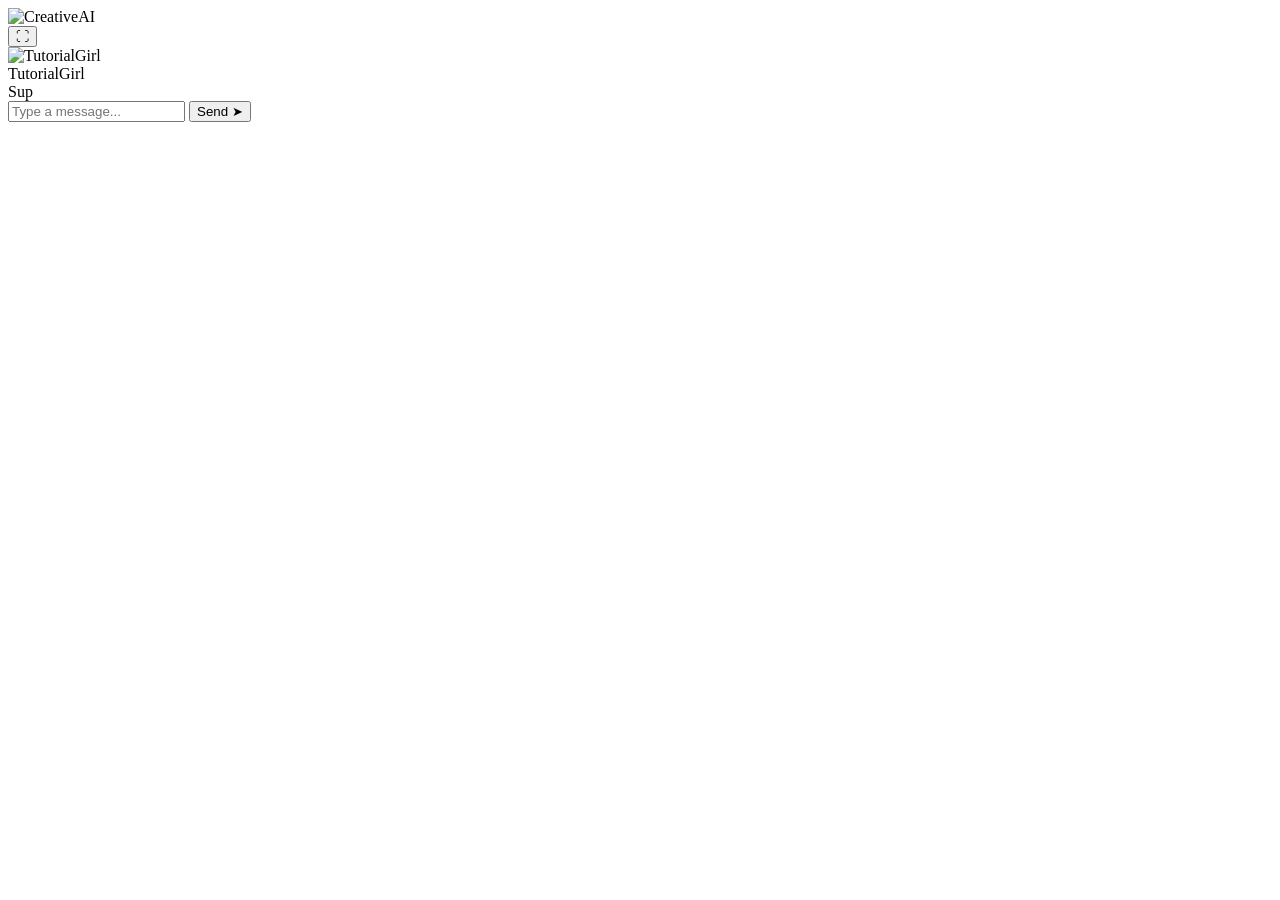
==== tg.html @ c579c74a "Create tg.html" ====
<!DOCTYPE html>
<html lang="en">

<head>

    <meta charset="UTF-8">

    <meta
        name="viewport"
        content="width=device-width, initial-scale=1.0">

    <title>
        TutorialGirl | CreativeAI
    </title>

    <link
        rel="stylesheet"
        href="tg.css">

</head>


<body>

    <header class="tg-header">


        <div class="tg-logo">

            <img
                src="assets/creativeai-logo.png"
                alt="CreativeAI">

        </div>


    </header>

    <main class="tg-main">


        <div
            class="tg-stage"
            id="tgStage">

            <button
                class="expand-button"
                id="expandButton"
                title="Expand"
                onclick="toggleFullscreen()">

                ⛶

            </button>


            <div class="character-area">


                <img
                    src="assets/tutorialgirl.png"
                    alt="TutorialGirl"
                    class="tutorialgirl">


            </div>


            <div class="chat-area">


                <div class="chat-background">


                    <div class="chat-box">


                        <div class="character-name">

                            TutorialGirl

                        </div>


                        <div
                            class="messages"
                            id="messages">

                            <div class="tg-message">


                                <div class="message-avatar">
                                </div>


                                <div class="message">

                                    Sup

                                </div>


                            </div>


                        </div>


                        <div class="input-area">


                            <input
                                type="text"
                                id="userInput"
                                placeholder="Type a message..."
                                autocomplete="off">


                            <button
                                class="send-button"
                                onclick="sendMessage()">

                                Send ➤

                            </button>


                        </div>


                    </div>


                </div>


            </div>


        </div>


    </main>



    <script src="tg.js"></script>

</body>

</html>
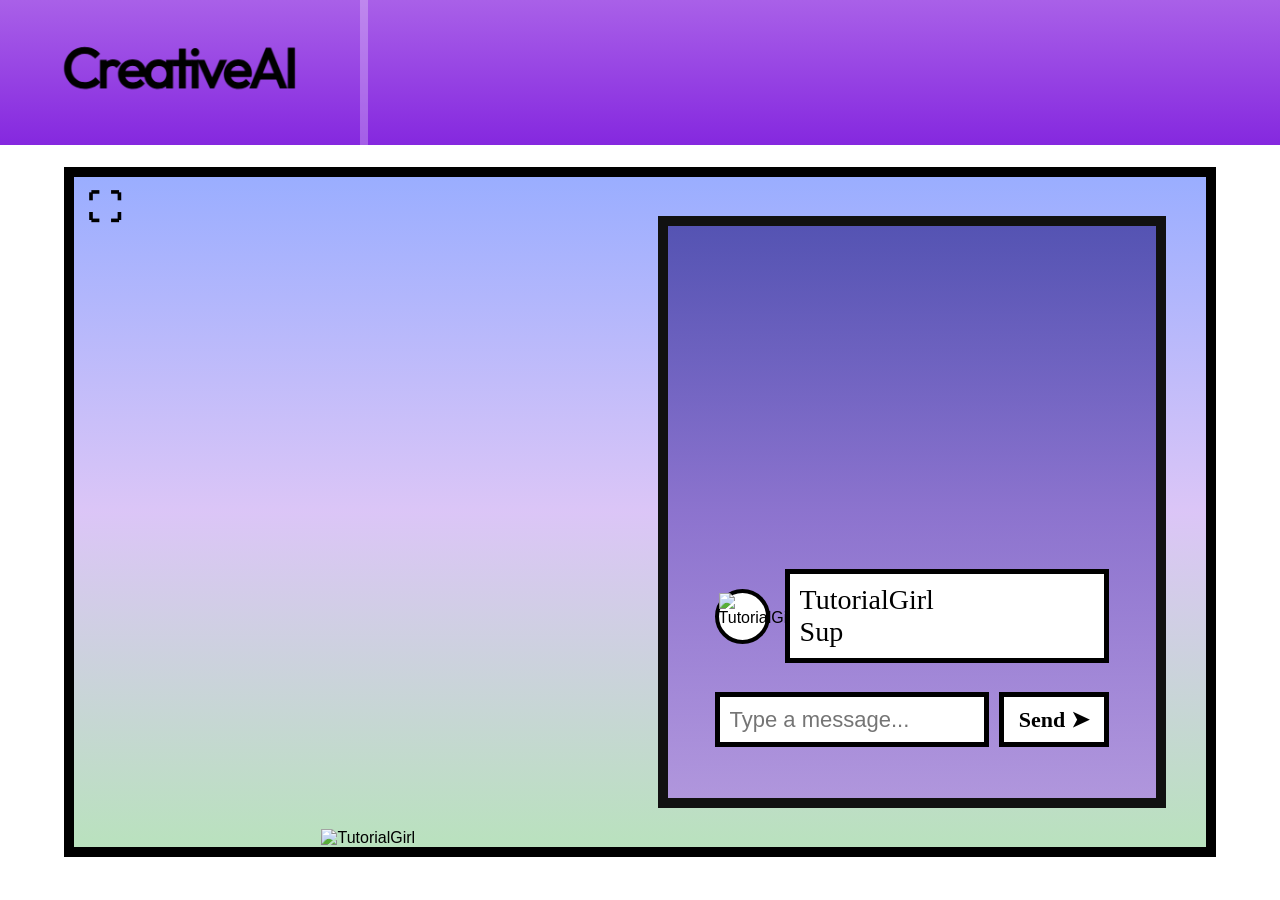
==== commit 45a811a7: "Update tg.html" ====
--- a/tg.html
+++ b/tg.html
@@ -2,150 +2,100 @@
 <html lang="en">
 
 <head>
-
     <meta charset="UTF-8">
-
-    <meta
-        name="viewport"
-        content="width=device-width, initial-scale=1.0">
-
-    <title>
-        TutorialGirl | CreativeAI
-    </title>
-
-    <link
-        rel="stylesheet"
-        href="tg.css">
-
+    <meta name="viewport" content="width=device-width, initial-scale=1.0">
+    <title>TutorialGirl | CreativeAI</title>
+    <link rel="stylesheet" href="tg.css">
 </head>
-
 
 <body>
 
-    <header class="tg-header">
+<header class="tg-header">
+    <a href="index.html" class="tg-logo">
+        <img src="assets/creativeai-logo.png" alt="CreativeAI">
+    </a>
+</header>
 
+<main class="tg-main">
 
-        <div class="tg-logo">
+    <div class="tg-stage" id="tgStage">
 
+        <button
+            class="expand-button"
+            id="expandButton"
+            title="Expand"
+            aria-label="Expand TutorialGirl"
+            onclick="toggleFullscreen()">
+            ⛶
+        </button>
+
+        <div class="character-area">
             <img
-                src="assets/creativeai-logo.png"
-                alt="CreativeAI">
+                id="tgSprite"
+                src="assets/tg/neutral.png"
+                alt="TutorialGirl"
+                class="tutorialgirl">
+        </div>
+
+        <div class="chat-area">
+
+            <div class="chat-background">
+
+                <div class="chat-box">
+
+                    <div class="messages" id="messages">
+
+                        <div class="tg-message">
+
+                            <div class="message-avatar">
+                                <img
+                                    src="assets/tg-pfp.png"
+                                    alt="TutorialGirl">
+                            </div>
+
+                            <div class="message">
+
+                                <div class="message-name">
+                                    TutorialGirl
+                                </div>
+
+                                <div class="message-text">
+                                    Sup
+                                </div>
+
+                            </div>
+
+                        </div>
+
+                    </div>
+
+                    <div class="input-area">
+
+                        <input
+                            type="text"
+                            id="userInput"
+                            placeholder="Type a message..."
+                            autocomplete="off">
+
+                        <button
+                            class="send-button"
+                            onclick="sendMessage()">
+                            Send ➤
+                        </button>
+
+                    </div>
+
+                </div>
+
+            </div>
 
         </div>
 
+    </div>
 
-    </header>
+</main>
 
-    <main class="tg-main">
-
-
-        <div
-            class="tg-stage"
-            id="tgStage">
-
-            <button
-                class="expand-button"
-                id="expandButton"
-                title="Expand"
-                onclick="toggleFullscreen()">
-
-                ⛶
-
-            </button>
-
-
-            <div class="character-area">
-
-
-                <img
-                    src="assets/tutorialgirl.png"
-                    alt="TutorialGirl"
-                    class="tutorialgirl">
-
-
-            </div>
-
-
-            <div class="chat-area">
-
-
-                <div class="chat-background">
-
-
-                    <div class="chat-box">
-
-
-                        <div class="character-name">
-
-                            TutorialGirl
-
-                        </div>
-
-
-                        <div
-                            class="messages"
-                            id="messages">
-
-                            <div class="tg-message">
-
-
-                                <div class="message-avatar">
-                                </div>
-
-
-                                <div class="message">
-
-                                    Sup
-
-                                </div>
-
-
-                            </div>
-
-
-                        </div>
-
-
-                        <div class="input-area">
-
-
-                            <input
-                                type="text"
-                                id="userInput"
-                                placeholder="Type a message..."
-                                autocomplete="off">
-
-
-                            <button
-                                class="send-button"
-                                onclick="sendMessage()">
-
-                                Send ➤
-
-                            </button>
-
-
-                        </div>
-
-
-                    </div>
-
-
-                </div>
-
-
-            </div>
-
-
-        </div>
-
-
-    </main>
-
-
-
-    <script src="tg.js"></script>
+<script src="tg.js"></script>
 
 </body>
-
 </html>
--- a/tg.css
+++ b/tg.css
@@ -0,0 +1,519 @@
+* {
+
+    box-sizing: border-box;
+
+}
+
+
+html,
+body {
+
+    margin: 0;
+
+    padding: 0;
+
+    width: 100%;
+
+    min-height: 100%;
+
+}
+
+
+body {
+
+    font-family: Arial, Helvetica, sans-serif;
+
+    background-color: #8528df;
+
+}
+
+.tg-header {
+
+    height: 145px;
+
+    background: linear-gradient(
+        to bottom,
+        #a960e8,
+        #8528df
+    );
+
+    display: flex;
+
+    align-items: center;
+
+    padding-left: 40px;
+
+}
+
+
+.tg-logo {
+
+    height: 100%;
+
+    padding-right: 40px;
+
+    border-right: 8px solid
+        rgba(255, 255, 255, 0.25);
+
+    display: flex;
+
+    align-items: center;
+
+}
+
+
+.tg-logo img {
+
+    width: 280px;
+
+    height: auto;
+
+}
+
+
+.tg-main {
+
+    width: 100%;
+
+    min-height: calc(
+        100vh - 145px
+    );
+
+    padding: 22px 5%;
+
+    background-color: white;
+
+}
+
+
+
+.tg-stage {
+
+    position: relative;
+
+    width: 100%;
+
+    max-width: 1170px;
+
+    height: 690px;
+
+    margin: 0 auto;
+
+    overflow: hidden;
+
+    border: 10px solid #000000;
+
+    background:
+
+        linear-gradient(
+            180deg,
+            rgba(100, 130, 255, 0.65),
+            rgba(190, 150, 240, 0.55),
+            rgba(100, 190, 110, 0.45)
+        );
+
+}
+
+.expand-button {
+
+    position: absolute;
+
+    top: 8px;
+
+    left: 8px;
+
+    z-index: 20;
+
+    width: 45px;
+
+    height: 45px;
+
+    padding: 0;
+
+    border: none;
+
+    background: transparent;
+
+    color: #000000;
+
+    font-size: 35px;
+
+    font-weight: bold;
+
+    cursor: pointer;
+
+}
+
+
+.expand-button:hover {
+
+    transform: scale(1.1);
+
+}
+
+
+.character-area {
+
+    position: absolute;
+
+    left: 0;
+
+    bottom: 0;
+
+    width: 52%;
+
+    height: 100%;
+
+    display: flex;
+
+    align-items: flex-end;
+
+    justify-content: center;
+
+}
+
+
+
+.tutorialgirl {
+
+    max-width: 95%;
+
+    max-height: 95%;
+
+    width: auto;
+
+    height: auto;
+
+    object-fit: contain;
+
+    object-position: bottom center;
+
+}
+
+.chat-area {
+
+    position: absolute;
+
+    right: 2.5%;
+
+    top: 4%;
+
+    width: 47%;
+
+    height: 92%;
+
+    padding: 12px;
+
+}
+
+
+
+.chat-background {
+
+    width: 100%;
+
+    height: 100%;
+
+    background:
+
+        linear-gradient(
+            180deg,
+            rgba(65, 60, 160, 0.80),
+            rgba(170, 120, 230, 0.70)
+        );
+
+    border: 10px solid #111111;
+
+    padding: 25px;
+
+}
+
+
+
+.chat-box {
+
+    position: relative;
+
+    width: 100%;
+
+    height: 100%;
+
+}
+
+
+
+.character-name {
+
+    position: absolute;
+
+    left: 10%;
+
+    top: 56%;
+
+    font-family:
+        "Comic Sans MS",
+        cursive;
+
+    font-size: 25px;
+
+    font-weight: bold;
+
+}
+
+
+.messages {
+
+    position: absolute;
+
+    left: 5%;
+
+    right: 5%;
+
+    top: 61%;
+
+    max-height: 27%;
+
+    overflow-y: auto;
+
+}
+
+
+.tg-message {
+
+    display: flex;
+
+    align-items: center;
+
+    gap: 15px;
+
+}
+
+.message-avatar {
+
+    width: 55px;
+
+    height: 55px;
+
+    flex-shrink: 0;
+
+    background-color: white;
+
+    border: 4px solid black;
+
+    border-radius: 50%;
+
+}
+
+
+.message {
+
+    flex: 1;
+
+    min-height: 75px;
+
+    padding: 10px;
+
+    background-color: white;
+
+    border: 5px solid black;
+
+    font-family:
+        "Comic Sans MS",
+        cursive;
+
+    font-size: 28px;
+
+}
+
+
+.player-message {
+
+    margin-top: 10px;
+
+    padding: 10px;
+
+    background-color: #e7d1f7;
+
+    border: 4px solid black;
+
+    font-size: 20px;
+
+    text-align: right;
+
+}
+
+
+.input-area {
+
+    position: absolute;
+
+    left: 5%;
+
+    right: 5%;
+
+    bottom: 5%;
+
+    display: flex;
+
+    gap: 10px;
+
+}
+
+
+.input-area input {
+
+    flex: 1;
+
+    min-width: 0;
+
+    height: 55px;
+
+    border: 5px solid black;
+
+    background-color: white;
+
+    font-size: 22px;
+
+    padding: 5px 10px;
+
+    outline: none;
+
+}
+
+
+.send-button {
+
+    height: 55px;
+
+    padding: 0 15px;
+
+    background-color: white;
+
+    border: 5px solid black;
+
+    font-family:
+        "Comic Sans MS",
+        cursive;
+
+    font-size: 22px;
+
+    font-weight: bold;
+
+    cursor: pointer;
+
+}
+
+
+.send-button:hover {
+
+    background-color: #eeeeee;
+
+}
+
+
+
+.tg-stage:fullscreen {
+
+    width: 100vw;
+
+    height: 100vh;
+
+    max-width: none;
+
+    border: none;
+
+}
+
+
+@media (max-width: 800px) {
+
+
+    .tg-header {
+
+        height: 100px;
+
+        padding-left: 20px;
+
+    }
+
+
+    .tg-logo {
+
+        padding-right: 20px;
+
+    }
+
+
+    .tg-logo img {
+
+        width: 220px;
+
+    }
+
+
+    .tg-main {
+
+        padding: 10px;
+
+    }
+
+
+    .tg-stage {
+
+        height: 80vh;
+
+        min-height: 500px;
+
+    }
+
+
+    .character-area {
+
+        width: 45%;
+
+    }
+
+
+    .chat-area {
+
+        right: 1%;
+
+        width: 53%;
+
+    }
+
+
+    .chat-background {
+
+        padding: 10px;
+
+        border-width: 6px;
+
+    }
+
+
+    .character-name {
+
+        font-size: 18px;
+
+    }
+
+
+    .message {
+
+        font-size: 20px;
+
+        min-height: 60px;
+
+    }
+
+
+    .send-button {
+
+        font-size: 16px;
+
+        padding: 0 8px;
+
+    }
+
+}
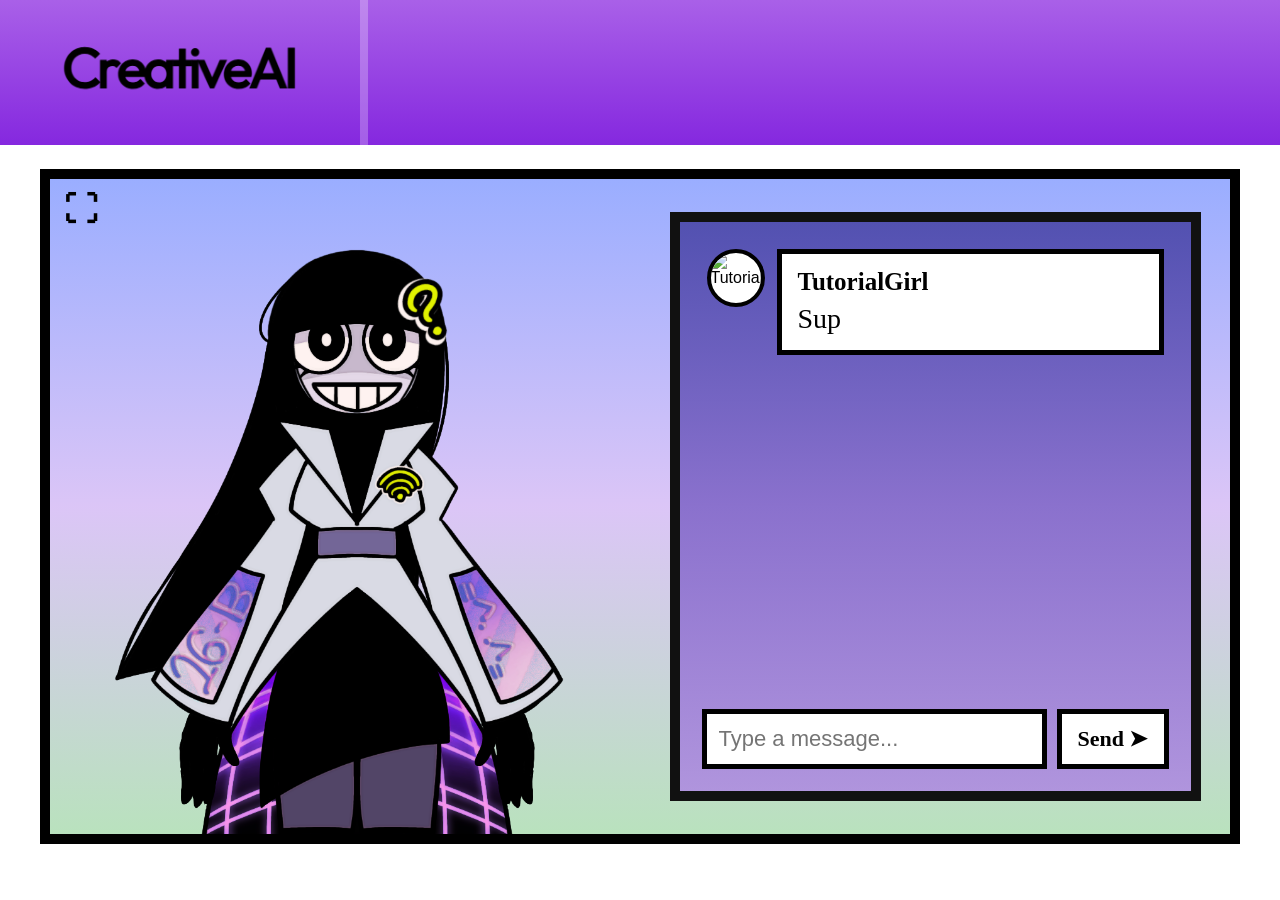
==== commit be113220: "Update tg.html" ====
--- a/tg.html
+++ b/tg.html
@@ -11,9 +11,11 @@
 <body>
 
 <header class="tg-header">
+
     <a href="index.html" class="tg-logo">
         <img src="assets/creativeai-logo.png" alt="CreativeAI">
     </a>
+
 </header>
 
 <main class="tg-main">
@@ -30,11 +32,13 @@
         </button>
 
         <div class="character-area">
+
             <img
                 id="tgSprite"
-                src="assets/tg/neutral.png"
+                src="assets/tg-neutral.png"
                 alt="TutorialGirl"
                 class="tutorialgirl">
+
         </div>
 
         <div class="chat-area">
@@ -48,9 +52,11 @@
                         <div class="tg-message">
 
                             <div class="message-avatar">
+
                                 <img
                                     src="assets/tg-pfp.png"
                                     alt="TutorialGirl">
+
                             </div>
 
                             <div class="message">
--- a/tg.css
+++ b/tg.css
@@ -1,519 +1,458 @@
 * {
-
     box-sizing: border-box;
-
-}
-
+}
 
 html,
 body {
-
     margin: 0;
-
     padding: 0;
-
-    width: 100%;
-
+    width: 100%;
     min-height: 100%;
-
-}
-
+    font-family: Arial, Helvetica, sans-serif;
+}
 
 body {
-
-    font-family: Arial, Helvetica, sans-serif;
-
-    background-color: #8528df;
-
+    background-color: #eadcf7;
 }
 
 .tg-header {
-
+    width: 100%;
     height: 145px;
-
+    display: flex;
+    align-items: center;
+    padding-left: 40px;
+    background: linear-gradient(to bottom, #a960e8, #8528df);
+}
+
+.tg-logo {
+    height: 100%;
+    display: flex;
+    align-items: center;
+    padding-right: 40px;
+    border-right: 8px solid rgba(255, 255, 255, 0.25);
+}
+
+.tg-logo img {
+    width: 280px;
+    height: auto;
+    display: block;
+}
+
+.tg-main {
+    width: 100%;
+    min-height: calc(100vh - 145px);
+    padding: 24px;
+    background-color: white;
+    display: flex;
+    justify-content: center;
+    align-items: flex-start;
+}
+
+.tg-stage {
+    position: relative;
+    width: min(1200px, 100%);
+    aspect-ratio: 16 / 9;
+    min-height: 500px;
+    overflow: hidden;
+    border: 10px solid #000;
     background: linear-gradient(
-        to bottom,
-        #a960e8,
-        #8528df
+        180deg,
+        rgba(100, 130, 255, 0.65),
+        rgba(190, 150, 240, 0.55),
+        rgba(100, 190, 110, 0.45)
     );
-
-    display: flex;
-
-    align-items: center;
-
-    padding-left: 40px;
-
-}
-
-
-.tg-logo {
-
-    height: 100%;
-
-    padding-right: 40px;
-
-    border-right: 8px solid
-        rgba(255, 255, 255, 0.25);
-
-    display: flex;
-
-    align-items: center;
-
-}
-
-
-.tg-logo img {
-
-    width: 280px;
-
-    height: auto;
-
-}
-
-
-.tg-main {
-
-    width: 100%;
-
-    min-height: calc(
-        100vh - 145px
+}
+
+.expand-button {
+    position: absolute;
+    top: 8px;
+    left: 8px;
+    z-index: 50;
+    width: 45px;
+    height: 45px;
+    padding: 0;
+    border: none;
+    background: transparent;
+    color: #000;
+    font-size: 34px;
+    font-weight: bold;
+    cursor: pointer;
+}
+
+.expand-button:hover {
+    transform: scale(1.1);
+}
+
+.character-area {
+    position: absolute;
+    left: 0;
+    bottom: 0;
+    width: 52%;
+    height: 100%;
+    display: flex;
+    justify-content: center;
+    align-items: flex-end;
+    overflow: hidden;
+}
+
+.tutorialgirl {
+    display: block;
+    width: auto;
+    height: 96%;
+    max-width: 100%;
+    object-fit: contain;
+    object-position: bottom center;
+    user-select: none;
+    pointer-events: none;
+}
+
+.chat-area {
+    position: absolute;
+    right: 2.5%;
+    top: 5%;
+    width: 45%;
+    height: 90%;
+}
+
+.chat-background {
+    width: 100%;
+    height: 100%;
+    padding: 22px;
+    border: 10px solid #111;
+    background: linear-gradient(
+        180deg,
+        rgba(65, 60, 160, 0.82),
+        rgba(170, 120, 230, 0.72)
     );
-
-    padding: 22px 5%;
-
+}
+
+.chat-box {
+    position: relative;
+    width: 100%;
+    height: 100%;
+}
+
+.messages {
+    position: absolute;
+    left: 0;
+    right: 0;
+    top: 0;
+    bottom: 80px;
+    padding: 5px;
+    overflow-y: auto;
+    scrollbar-width: thin;
+}
+
+.tg-message {
+    display: flex;
+    align-items: flex-start;
+    gap: 12px;
+    width: 100%;
+    margin-bottom: 16px;
+}
+
+.message-avatar {
+    width: 58px;
+    height: 58px;
+    flex-shrink: 0;
+    overflow: hidden;
+    border: 4px solid #000;
+    border-radius: 50%;
     background-color: white;
-
-}
-
-
-
-.tg-stage {
-
-    position: relative;
-
-    width: 100%;
-
-    max-width: 1170px;
-
-    height: 690px;
-
-    margin: 0 auto;
-
-    overflow: hidden;
-
-    border: 10px solid #000000;
-
-    background:
-
-        linear-gradient(
-            180deg,
-            rgba(100, 130, 255, 0.65),
-            rgba(190, 150, 240, 0.55),
-            rgba(100, 190, 110, 0.45)
-        );
-
-}
-
-.expand-button {
-
+}
+
+.message-avatar img {
+    width: 100%;
+    height: 100%;
+    object-fit: cover;
+    display: block;
+}
+
+.message {
+    flex: 1;
+    min-width: 0;
+    padding: 14px 16px;
+    background-color: white;
+    border: 5px solid #000;
+    color: #000;
+    overflow-wrap: break-word;
+}
+
+.message-name {
+    margin-bottom: 5px;
+    font-family: "Comic Sans MS", cursive;
+    font-size: clamp(17px, 2vw, 25px);
+    font-weight: bold;
+}
+
+.message-text {
+    font-family: "Comic Sans MS", cursive;
+    font-size: clamp(18px, 2.2vw, 28px);
+    line-height: 1.25;
+}
+
+.player-message {
+    width: fit-content;
+    max-width: 80%;
+    margin: 0 0 16px auto;
+    padding: 10px 14px;
+    border: 4px solid #000;
+    background-color: #e7d1f7;
+    font-size: clamp(16px, 2vw, 22px);
+    overflow-wrap: break-word;
+}
+
+.input-area {
     position: absolute;
-
-    top: 8px;
-
-    left: 8px;
-
-    z-index: 20;
-
-    width: 45px;
-
-    height: 45px;
-
-    padding: 0;
-
+    left: 0;
+    right: 0;
+    bottom: 0;
+    display: flex;
+    gap: 10px;
+    height: 60px;
+}
+
+.input-area input {
+    flex: 1;
+    min-width: 0;
+    height: 100%;
+    padding: 5px 12px;
+    border: 5px solid #000;
+    outline: none;
+    background-color: white;
+    font-size: clamp(16px, 2vw, 22px);
+}
+
+.input-area input:focus {
+    outline: 3px solid #bd82ec;
+}
+
+.send-button {
+    flex-shrink: 0;
+    height: 100%;
+    padding: 0 16px;
+    border: 5px solid #000;
+    background-color: white;
+    font-family: "Comic Sans MS", cursive;
+    font-size: clamp(16px, 2vw, 22px);
+    font-weight: bold;
+    cursor: pointer;
+}
+
+.send-button:hover {
+    background-color: #eeeeee;
+}
+
+.tg-stage:fullscreen {
+    width: 100vw;
+    height: 100vh;
+    min-height: 0;
+    max-width: none;
+    aspect-ratio: auto;
     border: none;
-
-    background: transparent;
-
-    color: #000000;
-
-    font-size: 35px;
-
-    font-weight: bold;
-
-    cursor: pointer;
-
-}
-
-
-.expand-button:hover {
-
-    transform: scale(1.1);
-
-}
-
-
-.character-area {
-
-    position: absolute;
-
-    left: 0;
-
-    bottom: 0;
-
-    width: 52%;
-
-    height: 100%;
-
-    display: flex;
-
-    align-items: flex-end;
-
-    justify-content: center;
-
-}
-
-
-
-.tutorialgirl {
-
-    max-width: 95%;
-
-    max-height: 95%;
-
-    width: auto;
-
-    height: auto;
-
-    object-fit: contain;
-
-    object-position: bottom center;
-
-}
-
-.chat-area {
-
-    position: absolute;
-
-    right: 2.5%;
-
-    top: 4%;
-
-    width: 47%;
-
-    height: 92%;
-
-    padding: 12px;
-
-}
-
-
-
-.chat-background {
-
-    width: 100%;
-
-    height: 100%;
-
-    background:
-
-        linear-gradient(
-            180deg,
-            rgba(65, 60, 160, 0.80),
-            rgba(170, 120, 230, 0.70)
-        );
-
-    border: 10px solid #111111;
-
-    padding: 25px;
-
-}
-
-
-
-.chat-box {
-
-    position: relative;
-
-    width: 100%;
-
-    height: 100%;
-
-}
-
-
-
-.character-name {
-
-    position: absolute;
-
-    left: 10%;
-
-    top: 56%;
-
-    font-family:
-        "Comic Sans MS",
-        cursive;
-
-    font-size: 25px;
-
-    font-weight: bold;
-
-}
-
-
-.messages {
-
-    position: absolute;
-
-    left: 5%;
-
-    right: 5%;
-
-    top: 61%;
-
-    max-height: 27%;
-
-    overflow-y: auto;
-
-}
-
-
-.tg-message {
-
-    display: flex;
-
-    align-items: center;
-
-    gap: 15px;
-
-}
-
-.message-avatar {
-
-    width: 55px;
-
-    height: 55px;
-
-    flex-shrink: 0;
-
-    background-color: white;
-
-    border: 4px solid black;
-
-    border-radius: 50%;
-
-}
-
-
-.message {
-
-    flex: 1;
-
-    min-height: 75px;
-
-    padding: 10px;
-
-    background-color: white;
-
-    border: 5px solid black;
-
-    font-family:
-        "Comic Sans MS",
-        cursive;
-
-    font-size: 28px;
-
-}
-
-
-.player-message {
-
-    margin-top: 10px;
-
-    padding: 10px;
-
-    background-color: #e7d1f7;
-
-    border: 4px solid black;
-
-    font-size: 20px;
-
-    text-align: right;
-
-}
-
-
-.input-area {
-
-    position: absolute;
-
-    left: 5%;
-
-    right: 5%;
-
-    bottom: 5%;
-
-    display: flex;
-
-    gap: 10px;
-
-}
-
-
-.input-area input {
-
-    flex: 1;
-
-    min-width: 0;
-
-    height: 55px;
-
-    border: 5px solid black;
-
-    background-color: white;
-
-    font-size: 22px;
-
-    padding: 5px 10px;
-
-    outline: none;
-
-}
-
-
-.send-button {
-
-    height: 55px;
-
-    padding: 0 15px;
-
-    background-color: white;
-
-    border: 5px solid black;
-
-    font-family:
-        "Comic Sans MS",
-        cursive;
-
-    font-size: 22px;
-
-    font-weight: bold;
-
-    cursor: pointer;
-
-}
-
-
-.send-button:hover {
-
-    background-color: #eeeeee;
-
-}
-
-
-
-.tg-stage:fullscreen {
-
-    width: 100vw;
-
-    height: 100vh;
-
-    max-width: none;
-
-    border: none;
-
-}
-
-
-@media (max-width: 800px) {
-
+}
+
+@media (max-width: 900px) {
 
     .tg-header {
-
-        height: 100px;
-
-        padding-left: 20px;
-
-    }
-
+        height: 110px;
+        padding-left: 25px;
+    }
 
     .tg-logo {
-
-        padding-right: 20px;
-
-    }
-
+        padding-right: 25px;
+    }
 
     .tg-logo img {
-
         width: 220px;
-
-    }
-
+    }
 
     .tg-main {
-
+        padding: 15px;
+    }
+
+    .tg-stage {
+        aspect-ratio: 4 / 3;
+        min-height: 600px;
+    }
+
+    .character-area {
+        width: 47%;
+    }
+
+    .chat-area {
+        width: 51%;
+        right: 1.5%;
+    }
+
+    .chat-background {
+        padding: 14px;
+        border-width: 7px;
+    }
+
+    .message-avatar {
+        width: 48px;
+        height: 48px;
+        border-width: 3px;
+    }
+
+    .input-area {
+        height: 52px;
+    }
+}
+
+@media (max-width: 600px) {
+
+    body {
+        background-color: white;
+    }
+
+    .tg-header {
+        height: 80px;
+        padding-left: 15px;
+    }
+
+    .tg-logo {
+        padding-right: 15px;
+        border-right-width: 5px;
+    }
+
+    .tg-logo img {
+        width: 160px;
+    }
+
+    .tg-main {
+        padding: 0;
+        min-height: calc(100vh - 80px);
+    }
+
+    .tg-stage {
+        width: 100%;
+        aspect-ratio: auto;
+        height: calc(100vh - 80px);
+        min-height: 0;
+        border-width: 6px;
+    }
+
+    .character-area {
+        left: 0;
+        top: 0;
+        width: 100%;
+        height: 48%;
+        align-items: flex-end;
+    }
+
+    .tutorialgirl {
+        height: 100%;
+        max-height: 100%;
+        max-width: 90%;
+    }
+
+    .chat-area {
+        left: 4%;
+        right: 4%;
+        top: 47%;
+        width: 92%;
+        height: 51%;
+    }
+
+    .chat-background {
         padding: 10px;
-
-    }
-
-
-    .tg-stage {
-
-        height: 80vh;
-
-        min-height: 500px;
-
-    }
-
+        border-width: 6px;
+    }
+
+    .messages {
+        bottom: 58px;
+    }
+
+    .tg-message {
+        gap: 7px;
+        margin-bottom: 10px;
+    }
+
+    .message-avatar {
+        width: 42px;
+        height: 42px;
+        border-width: 3px;
+    }
+
+    .message {
+        padding: 9px 11px;
+        border-width: 3px;
+    }
+
+    .message-name {
+        font-size: 16px;
+        margin-bottom: 3px;
+    }
+
+    .message-text {
+        font-size: 17px;
+        line-height: 1.2;
+    }
+
+    .player-message {
+        max-width: 85%;
+        padding: 7px 10px;
+        border-width: 3px;
+        font-size: 15px;
+    }
+
+    .input-area {
+        height: 48px;
+        gap: 5px;
+    }
+
+    .input-area input {
+        border-width: 3px;
+        padding: 4px 7px;
+        font-size: 15px;
+    }
+
+    .send-button {
+        border-width: 3px;
+        padding: 0 8px;
+        font-size: 15px;
+    }
+
+    .expand-button {
+        top: 3px;
+        left: 3px;
+        width: 35px;
+        height: 35px;
+        font-size: 27px;
+    }
+}
+
+@media (max-width: 380px) {
+
+    .tg-logo img {
+        width: 135px;
+    }
 
     .character-area {
-
-        width: 45%;
-
-    }
-
+        height: 43%;
+    }
 
     .chat-area {
-
-        right: 1%;
-
-        width: 53%;
-
-    }
-
-
-    .chat-background {
-
-        padding: 10px;
-
-        border-width: 6px;
-
-    }
-
-
-    .character-name {
-
-        font-size: 18px;
-
-    }
-
-
-    .message {
-
-        font-size: 20px;
-
-        min-height: 60px;
-
-    }
-
-
-    .send-button {
-
-        font-size: 16px;
-
-        padding: 0 8px;
-
-    }
-
-}
+        top: 42%;
+        height: 56%;
+    }
+
+    .tutorialgirl {
+        max-width: 100%;
+    }
+
+    .message-avatar {
+        width: 36px;
+        height: 36px;
+    }
+
+    .message-text {
+        font-size: 15px;
+    }
+
+    .message-name {
+        font-size: 14px;
+    }
+}
